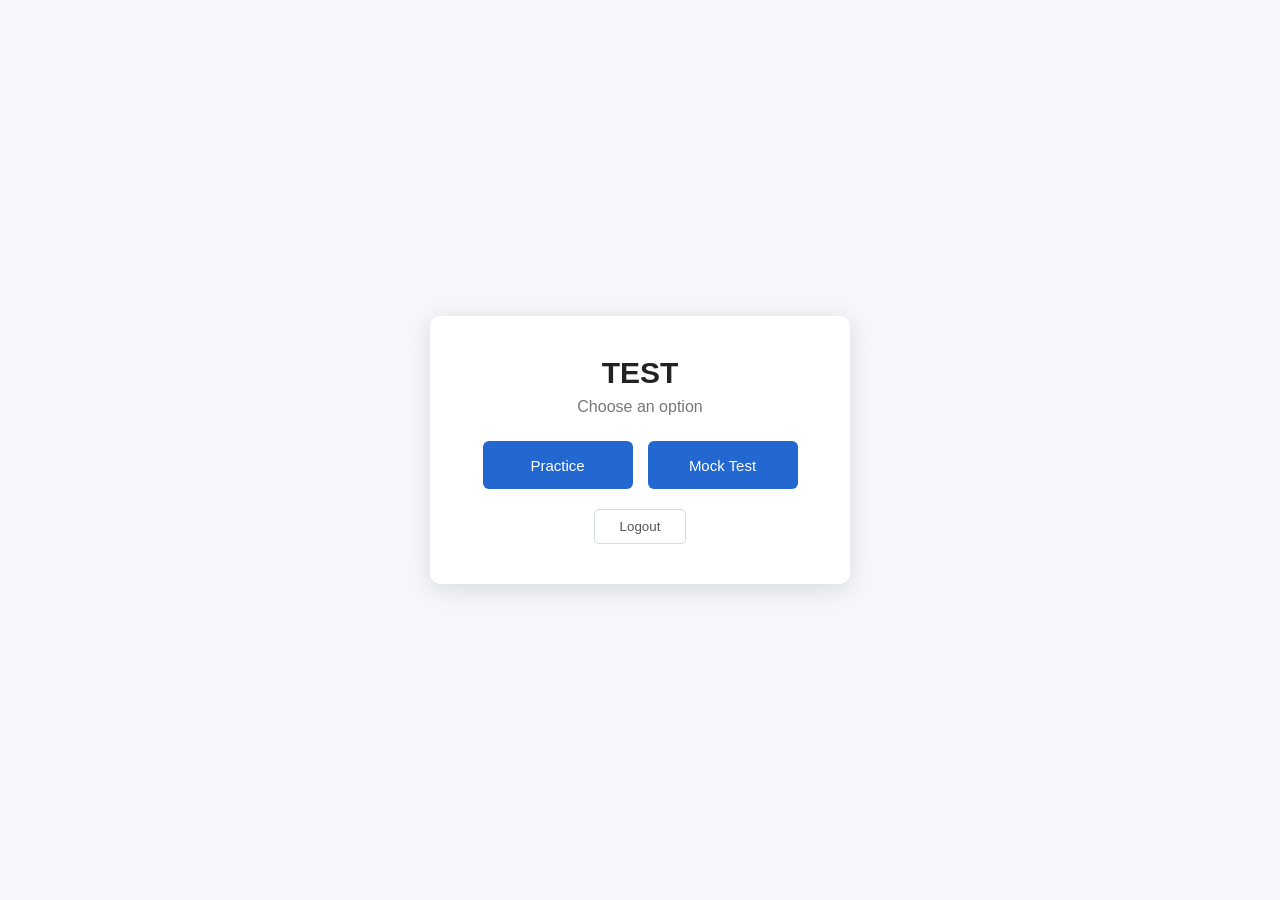
==== quiz.html @ 01d3b179 "Add files via upload" ====
<!DOCTYPE html>
<html lang="en">

<head>
    <meta charset="UTF-8">

    <meta name="viewport"
          content="width=device-width, initial-scale=1.0">

    <title>Practice Session</title>

    <link rel="stylesheet" href="style.css">
</head>

<body>

<header class="topbar">

    <div class="site-title">
        Practice Session
    </div>

    <div class="top-buttons">
        <button onclick="goHome()">Home</button>
        <button onclick="logout()">Logout</button>
    </div>

</header>


<main class="main-container">

    <div class="quiz-card">

        <!-- QUESTION TOP -->

       <div class="question-top">

    <div class="question-image">
        <img id="questionImage"
             src=""
             alt="Question Image">
    </div>

    <div class="question-content">

        <div class="question-info">

            <div class="question-count">
                QUESTION
                <strong id="questionNumber">1 OF 90</strong>
            </div>

            <button class="language-btn">
                বাংলা<br>অনুবাদ
            </button>

        </div>

        <div class="question-area">
            <h2 id="questionText">
                Question will appear here
            </h2>
        </div>

    </div>

</div>

        <!-- OPTIONS -->

        <div id="options"
             class="options-container">
        </div>


        <!-- FEEDBACK -->

        <div id="feedback"
             class="feedback">
        </div>


        <!-- NEXT -->

        <div class="next-area">

            <button id="nextButton"
                    class="next-button"
                    onclick="nextQuestion()"
                    disabled>

                Next

            </button>

        </div>


        <!-- BOTTOM NAVIGATION -->

        <div class="bottom-navigation">

            <button class="arrow-btn"
                    onclick="previousQuestion()">
                ‹
            </button>


            <div id="questionNav"
                 class="question-nav">
            </div>


            <button class="arrow-btn"
                    onclick="nextQuestion()">
                ›
            </button>

        </div>

    </div>

</main>


<script src="script.js"></script>

</body>
</html>
---- style.css ----
* {
    box-sizing: border-box;
    margin: 0;
    padding: 0;
}


body {
    font-family: Arial, Helvetica, sans-serif;

    background: #f5f7fb;

    color: #222;

    min-height: 100vh;
}


/* =========================
   TOP BAR
========================= */

.topbar {

    height: 70px;

    background: white;

    border-bottom: 1px solid #e5e7eb;

    display: flex;

    align-items: center;

    justify-content: space-between;

    padding: 0 35px;
}


.site-title {

    font-size: 23px;

    font-weight: 600;

    color: #222;
}


.top-buttons {

    display: flex;

    gap: 10px;
}


.top-buttons button {

    border: 1px solid #d8dce5;

    background: white;

    color: #444;

    padding: 9px 18px;

    border-radius: 5px;

    cursor: pointer;

    font-size: 14px;
}


.top-buttons button:hover {

    background: #f0f4ff;

}


/* =========================
   MAIN
========================= */

.main-container {

    width: 100%;

    padding: 45px 30px;

    display: flex;

    justify-content: center;
}


.quiz-card {

    width: 1100px;

    background: white;

    border-radius: 5px;

    border: 1px solid #e3e6ed;

    padding: 10px 35px 5px;

    box-shadow: 0 2px 10px rgba(0,0,0,0.04);
}


/* =========================
   QUESTION TOP
========================= */

.question-top {

   
    display: grid;
    grid-template-columns: 45% 55%;
    gap: 30px;
    align-items: center;
    margin-bottom: 20px;
}

.question-image {
    height: 200px;
    background: transparent;
    border: none;

    display: flex;
    align-items: center;
    justify-content: center;

    overflow: hidden;
    margin-bottom: 20px;
}

.question-image img {
    max-width: 400px;
    max-height: 180px;

    width: auto;
    height: auto;

    object-fit: contain;
}


.question-info {

    display: flex;

    justify-content: space-between;

    align-items: left;

    gap: 20px;
}


.question-count {

    color: #6b7280;

    font-size: 13px;

    letter-spacing: 3px;

    line-height: 1.8;
}


.question-count strong {

    display: block;

    font-size: 15px;

    color: #4b5563;

    letter-spacing: 3px;
}


.language-btn {

    background: white;

    border: 1px solid #d5dae3;

    padding: 8px 14px;

    color: #333;

    font-size: 13px;

    cursor: pointer;

    border-radius: 3px;
}


/* =========================
   QUESTION
========================= */

.question-area {

    padding: 15px 10px 25px;

    min-height: 200px;
}


.question-area h2 {

    font-size: 25px;

    font-weight: 400;

    line-height: 1.5;

    color: #222;
}


/* =========================
   OPTIONS
========================= */

.options-container {

    display: flex;

    flex-direction: column;

    gap: 10px;
}


.option {

    width: 100%;

    min-height: 60px;

    border: 1px solid #e0e4eb;

    background: #fafbfc;

    display: flex;

    align-items: center;

    text-align: left;

    cursor: pointer;

    border-radius: 3px;

    padding: 0;

    overflow: hidden;

    transition: 0.2s;
}


.option:hover {

    border-color: #9db5dd;

    background: #f5f8fd;
}


.option-letter {

    width: 60px;

    min-width: 60px;

    height: 60px;

    display: flex;

    align-items: center;

    justify-content: center;

    font-size: 17px;

    font-weight: 500;

    color: #555;

    background: #f5f7fa;

    border-right: 1px solid #e0e4eb;
}


.option-text {

    padding: 15px 20px;

    font-size: 16px;

    color: #444;

    line-height: 1.4;
}


/* CORRECT */

.option.correct {

    background: #d9f7ef;

    border-color: #59cdb1;
}


.option.correct .option-letter {

    background: #b9efdf;

    color: #087f68;

    border-color: #59cdb1;
}


/* WRONG */

.option.wrong {

    background: #ffe1e1;

    border-color: #ef8d8d;
}


.option.wrong .option-letter {

    background: #ffc9c9;

    color: #b42323;

    border-color: #ef8d8d;
}


/* =========================
   FEEDBACK
========================= */

.feedback {

    min-height: 45px;

    padding: 12px 5px;

    font-size: 17px;

    font-weight: 600;
}


.feedback.correct-text {

    color: #07866d;
}


.feedback.wrong-text {

    color: #d12d2d;
}


/* =========================
   NEXT BUTTON
========================= */

.next-area {

    text-align: right;

    margin: 5px 0 20px;
}


.next-button {

    background: #2367d1;

    color: white;

    border: none;

    padding: 10px 30px;

    border-radius: 4px;

    cursor: pointer;

    font-size: 15px;
}


.next-button:disabled {

    background: #b9c3d1;

    cursor: not-allowed;
}


/* =========================
   BOTTOM NAVIGATION
========================= */

.bottom-navigation {

    border-top: 1px solid #e5e7eb;

    padding-top: 18px;

    display: flex;

    align-items: center;

    gap: 12px;
}


.arrow-btn {

    width: 45px;

    height: 45px;

    border: none;

    background: #edf2f8;

    color: #2170d7;

    font-size: 35px;

    line-height: 30px;

    border-radius: 4px;

    cursor: pointer;
}


.arrow-btn:hover {

    background: #dce8f7;
}


.question-nav {

    flex: 1;

    display: flex;

    gap: 7px;

    overflow-x: auto;

    padding: 5px;

}


.nav-number {

    min-width: 38px;

    height: 38px;

    border: 1px solid #d8dee8;

    background: #f5f7fa;

    color: #555;

    border-radius: 3px;

    cursor: pointer;

    font-size: 13px;
}


.nav-number:hover {

    background: #e8eef8;
}


.nav-number.active {

    background: #2269d3;

    color: white;

    border-color: #2269d3;
}


.nav-number.correct-nav {

    background: #b9efdf;

    color: #087f68;

    border-color: #59cdb1;
}


.nav-number.wrong-nav {

    background: #ffc9c9;

    color: #b42323;

    border-color: #ef8d8d;
}


/* =========================
   RESULT
========================= */

.result-page {

    text-align: center;

    padding: 50px 20px;
}


.result-page h1 {

    font-size: 32px;

    margin-bottom: 30px;
}


.result-box {

    display: flex;

    justify-content: center;

    gap: 20px;

    flex-wrap: wrap;

    margin-bottom: 35px;
}


.result-item {

    width: 150px;

    padding: 25px 15px;

    border: 1px solid #e1e5eb;

    border-radius: 5px;

    background: #fafbfc;
}


.result-item strong {

    display: block;

    font-size: 28px;

    margin-top: 10px;
}


.finish-button {

    background: #2367d1;

    color: white;

    border: none;

    padding: 12px 35px;

    border-radius: 4px;

    cursor: pointer;
}


/* =========================
   MOBILE / TABLET
========================= */

@media (max-width: 800px) {

    .topbar {

        padding: 0 15px;

        height: 60px;
    }


    .site-title {

        font-size: 18px;
    }


    .top-buttons button {

        padding: 7px 10px;

        font-size: 12px;
    }


    .main-container {

        padding: 15px 10px;
    }


    .quiz-card {

        width: 100%;

        padding: 15px;
    }


    .question-top {

        grid-template-columns: 1fr;

        gap: 15px;
    }


    .question-image {

        height: 160px;
    }


    .question-info {

        width: 100%;
    }


    .question-area h2 {

        font-size: 20px;
    }


    .option {

        min-height: 55px;
    }


    .option-letter {

        width: 50px;

        min-width: 50px;

        height: 55px;
    }


    .option-text {

        font-size: 14px;

        padding: 12px;
    }


    .bottom-navigation {

        gap: 5px;
    }


    .nav-number {

        min-width: 34px;

        height: 34px;

        font-size: 12px;
    }


    .arrow-btn {

        width: 38px;

        height: 38px;

        font-size: 28px;
    }

}


@media (max-width: 450px) {

    .question-image {

        height: 130px;
    }


    .question-area h2 {

        font-size: 18px;
    }


    .question-count {

        font-size: 11px;

        letter-spacing: 2px;
    }


    .language-btn {

        font-size: 11px;

        padding: 6px 9px;
    }

}
/* =========================
   LOGIN PAGE - CENTER
========================= */

.login-container {
    position: fixed;

    top: 50%;
    left: 50%;

    transform: translate(-50%, -50%);

    width: 380px;

    background: white;

    padding: 40px;

    border-radius: 10px;

    box-shadow: 0 5px 25px rgba(0, 0, 0, 0.12);

    text-align: center;
}

.login-container h1 {
    font-size: 30px;

    margin-bottom: 8px;

    color: #222;
}

.login-container p {
    color: #777;

    margin-bottom: 25px;
}

.login-container input {
    width: 100%;

    height: 45px;

    padding: 10px 12px;

    margin-bottom: 15px;

    border: 1px solid #d5dae2;

    border-radius: 6px;

    font-size: 15px;

    outline: none;
}

.login-container input:focus {
    border-color: #2367d1;
}

.login-container button {
    width: 100%;

    height: 45px;

    background: #2367d1;

    color: white;

    border: none;

    border-radius: 6px;

    font-size: 16px;

    cursor: pointer;
}

.login-container button:hover {
    background: #1858bd;
}

#loginError {
    color: #d12d2d;

    margin-top: 15px;

    margin-bottom: 0;
}


/* Mobile */

@media (max-width: 500px) {

    .login-container {
        width: 90%;

        padding: 30px 25px;
    }

}
/* =========================
   QUIZ MENU - CENTER
========================= */

.menu-container {

    position: fixed;

    top: 50%;
    left: 50%;

    transform: translate(-50%, -50%);

    width: 420px;

    background: white;

    padding: 40px;

    border-radius: 10px;

    text-align: center;

    box-shadow: 0 5px 25px rgba(0, 0, 0, 0.12);
}

.menu-container h1 {

    font-size: 30px;

    margin-bottom: 8px;

    color: #222;
}

.menu-container p {

    color: #777;

    margin-bottom: 25px;
}

.menu-buttons {

    display: flex;

    gap: 15px;

    justify-content: center;
}

.menu-buttons button {

    width: 150px;

    height: 48px;

    border: none;

    border-radius: 6px;

    background: #2367d1;

    color: white;

    font-size: 15px;

    cursor: pointer;
}

.menu-buttons button:hover {

    background: #1858bd;
}

.menu-logout {

    margin-top: 20px;

    background: white;

    border: 1px solid #d5dae2;

    color: #555;

    padding: 9px 25px;

    border-radius: 5px;

    cursor: pointer;
}

.menu-logout:hover {

    background: #f3f5f8;
}


/* Mobile */

@media (max-width: 500px) {

    .menu-container {

        width: 90%;

        padding: 30px 20px;
    }

    .menu-buttons {

        flex-direction: column;

        align-items: center;
    }

    .menu-buttons button {

        width: 100%;
    }

}
.question-content {
    display: flex;
    flex-direction: column;
    justify-content: center;
}

.question-info {
    display: flex;
    justify-content: space-between;
    align-items: center;
    gap: 20px;
    margin-bottom: 15px;
}

.question-area {
    padding: 10px 0 20px;
    min-height: auto;
}

.question-area h2 {
    font-size: 25px;
    font-weight: 400;
    line-height: 1.5;
    color: #222;
}
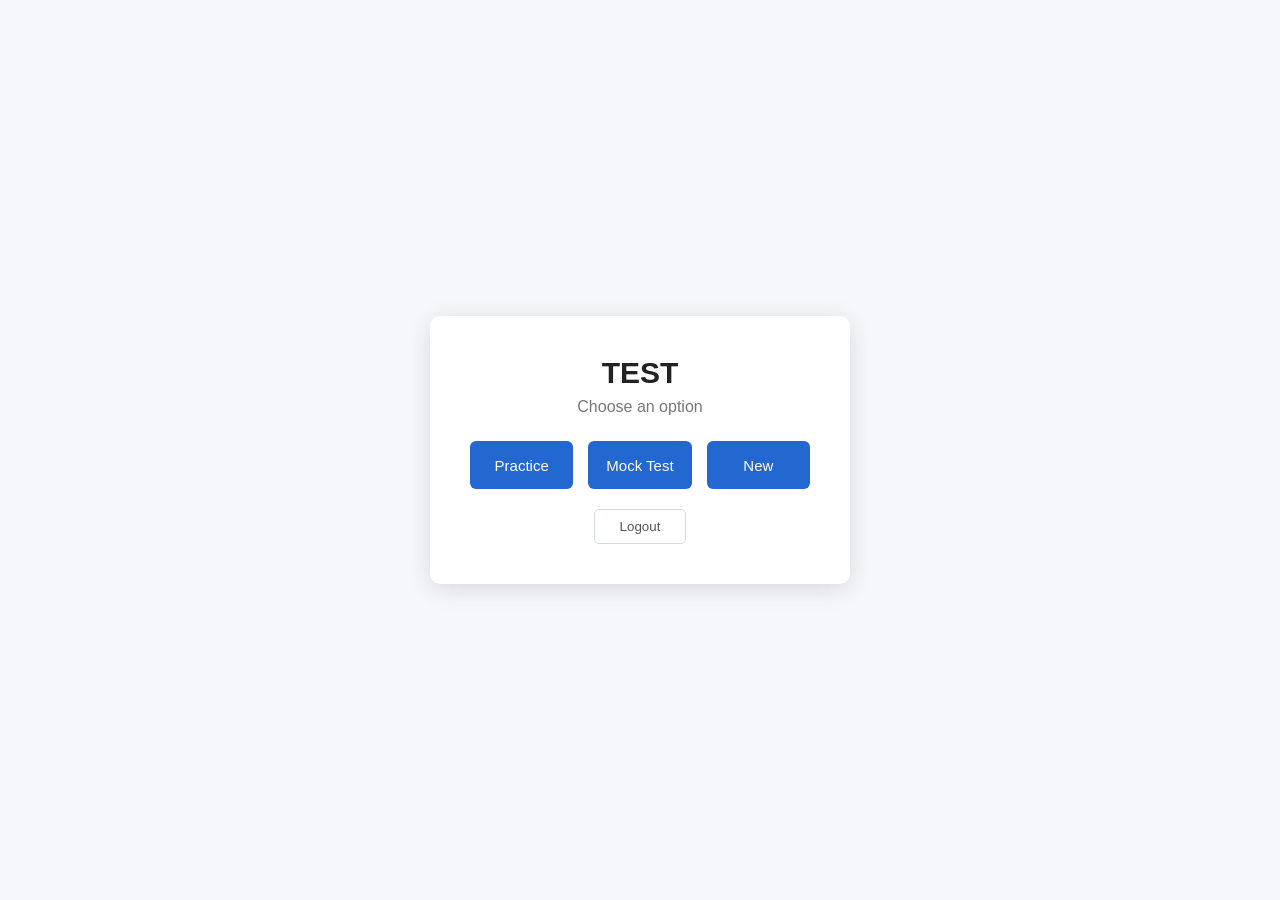
==== commit 890907f9: "Add files via upload" ====
--- a/quiz.html
+++ b/quiz.html
@@ -38,7 +38,7 @@
 
     <div class="question-image">
         <img id="questionImage"
-             src=""
+             src="q1.jpg"
              alt="Question Image">
     </div>
 
--- a/style.css
+++ b/style.css
@@ -128,7 +128,8 @@
 }
 
 .question-image {
-    height: 200px;
+    height: 180px;
+    width :280px;
     background: transparent;
     border: none;
 
@@ -141,11 +142,11 @@
 }
 
 .question-image img {
-    max-width: 400px;
-    max-height: 180px;
-
-    width: auto;
-    height: auto;
+    
+    
+
+    width: 100%;
+    height: 100%;
 
     object-fit: contain;
 }
